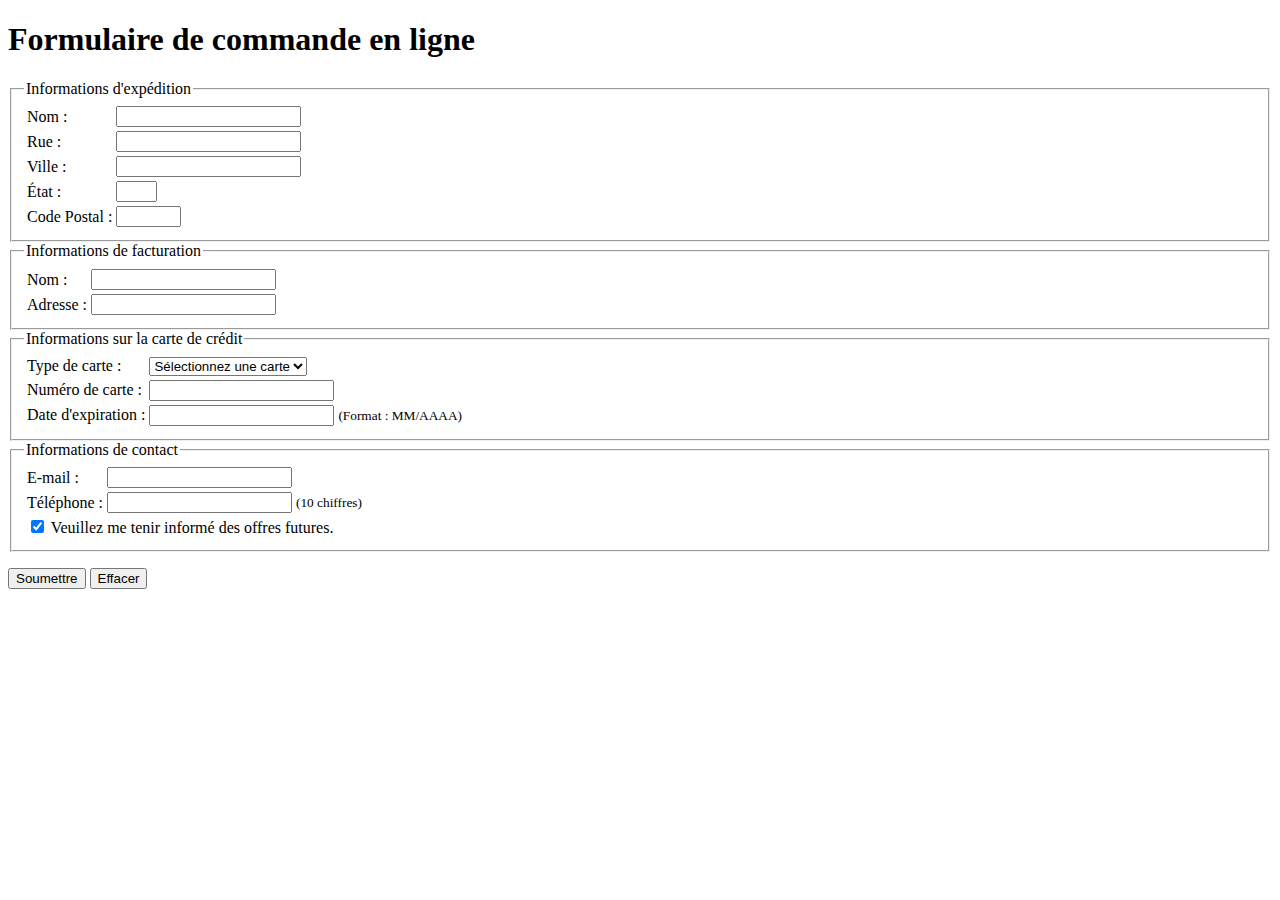
==== order_form.html @ 4ed29540 "Add files via upload" ====
<!DOCTYPE html PUBLIC "-//W3C//DTD XHTML 1.0 Strict//EN" "http://www.w3.org/TR/xhtml1/DTD/xhtml1-strict.dtd">
<html xmlns="http://www.w3.org/1999/xhtml" lang="fr">
<head>
    <meta http-equiv="Content-Type" content="text/html; charset=UTF-8" />
    <title>Formulaire de commande</title>
    <script type="text/javascript">
        function validateForm() {
            var email = document.getElementById("email").value;
            var phone = document.getElementById("phone").value;
            var cardNumber = document.getElementById("credit-card-number").value;
            var expiry = document.getElementById("credit-card-expiry").value;
            
            var emailPattern = /^[a-zA-Z0-9._%+-]+@[a-zA-Z0-9.-]+\.[a-zA-Z]{2,4}$/;
            var phonePattern = /^[0-9]{10}$/;
            var cardPattern = /^[0-9]{16}$/;
            var expiryPattern = /^(0[1-9]|1[0-2])\/[0-9]{4}$/;
            
            if (!emailPattern.test(email)) {
                alert("Veuillez entrer une adresse e-mail valide.");
                return false;
            }
            if (!phonePattern.test(phone)) {
                alert("Veuillez entrer un numéro de téléphone valide (10 chiffres).");
                return false;
            }
            if (!cardPattern.test(cardNumber)) {
                alert("Veuillez entrer un numéro de carte de crédit valide (16 chiffres).");
                return false;
            }
            if (!expiryPattern.test(expiry)) {
                alert("Veuillez entrer la date d'expiration au format MM/AAAA.");
                return false;
            }
            return true;
        }
    </script>
</head>
<body>
    <h1>Formulaire de commande en ligne</h1>
    
    <form action="" method="get" onsubmit="return validateForm();">
        <!-- Informations d'expédition -->
        <fieldset>
            <legend>Informations d'expédition</legend>
            <table>
                <tr>
                    <td><label for="shipping-name">Nom :</label></td>
                    <td><input type="text" id="shipping-name" name="shipping-name" /></td>
                </tr>
                <tr>
                    <td><label for="shipping-street">Rue :</label></td>
                    <td><input type="text" id="shipping-street" name="shipping-street" /></td>
                </tr>
                <tr>
                    <td><label for="shipping-city">Ville :</label></td>
                    <td><input type="text" id="shipping-city" name="shipping-city" /></td>
                </tr>
                <tr>
                    <td><label for="shipping-state">État :</label></td>
                    <td><input type="text" id="shipping-state" name="shipping-state" size="2" /></td>
                </tr>
                <tr>
                    <td><label for="shipping-zip">Code Postal :</label></td>
                    <td><input type="text" id="shipping-zip" name="shipping-zip" size="5" /></td>
                </tr>
            </table>
        </fieldset>

        <!-- Informations de facturation -->
        <fieldset>
            <legend>Informations de facturation</legend>
            <table>
                <tr>
                    <td><label for="billing-name">Nom :</label></td>
                    <td><input type="text" id="billing-name" name="billing-name" /></td>
                </tr>
                <tr>
                    <td><label for="billing-address">Adresse :</label></td>
                    <td><input type="text" id="billing-address" name="billing-address" /></td>
                </tr>
            </table>
        </fieldset>

        <!-- Informations de carte de crédit -->
        <fieldset>
            <legend>Informations sur la carte de crédit</legend>
            <table>
                <tr>
                    <td><label for="credit-card-type">Type de carte :</label></td>
                    <td>
                        <select id="credit-card-type" name="credit-card-type">
                            <option value="">Sélectionnez une carte</option>
                            <option value="visa">Visa</option>
                            <option value="mastercard">MasterCard</option>
                            <option value="amex">American Express</option>
                            <option value="discover">Discover</option>
                        </select>
                    </td>
                </tr>
                <tr>
                    <td><label for="credit-card-number">Numéro de carte :</label></td>
                    <td><input type="text" id="credit-card-number" name="credit-card-number" maxlength="16" /></td>
                </tr>
                <tr>
                    <td><label for="credit-card-expiry">Date d'expiration :</label></td>
                    <td><input type="text" id="credit-card-expiry" name="credit-card-expiry" /> <small>(Format : MM/AAAA)</small></td>
                </tr>
            </table>
        </fieldset>

        <!-- Informations de contact -->
        <fieldset>
            <legend>Informations de contact</legend>
            <table>
                <tr>
                    <td><label for="email">E-mail :</label></td>
                    <td><input type="text" id="email" name="email" /></td>
                </tr>
                <tr>
                    <td><label for="phone">Téléphone :</label></td>
                    <td><input type="text" id="phone" name="phone" /> <small>(10 chiffres)</small></td>
                </tr>
                <tr>
                    <td colspan="2">
                        <input type="checkbox" id="newsletter" name="newsletter" checked="checked" />
                        <label for="newsletter">Veuillez me tenir informé des offres futures.</label>
                    </td>
                </tr>
            </table>
        </fieldset>

        <!-- Boutons de soumission -->
        <p>
            <input type="submit" value="Soumettre" />
            <input type="reset" value="Effacer" />
        </p>
    </form>

</body>
</html>
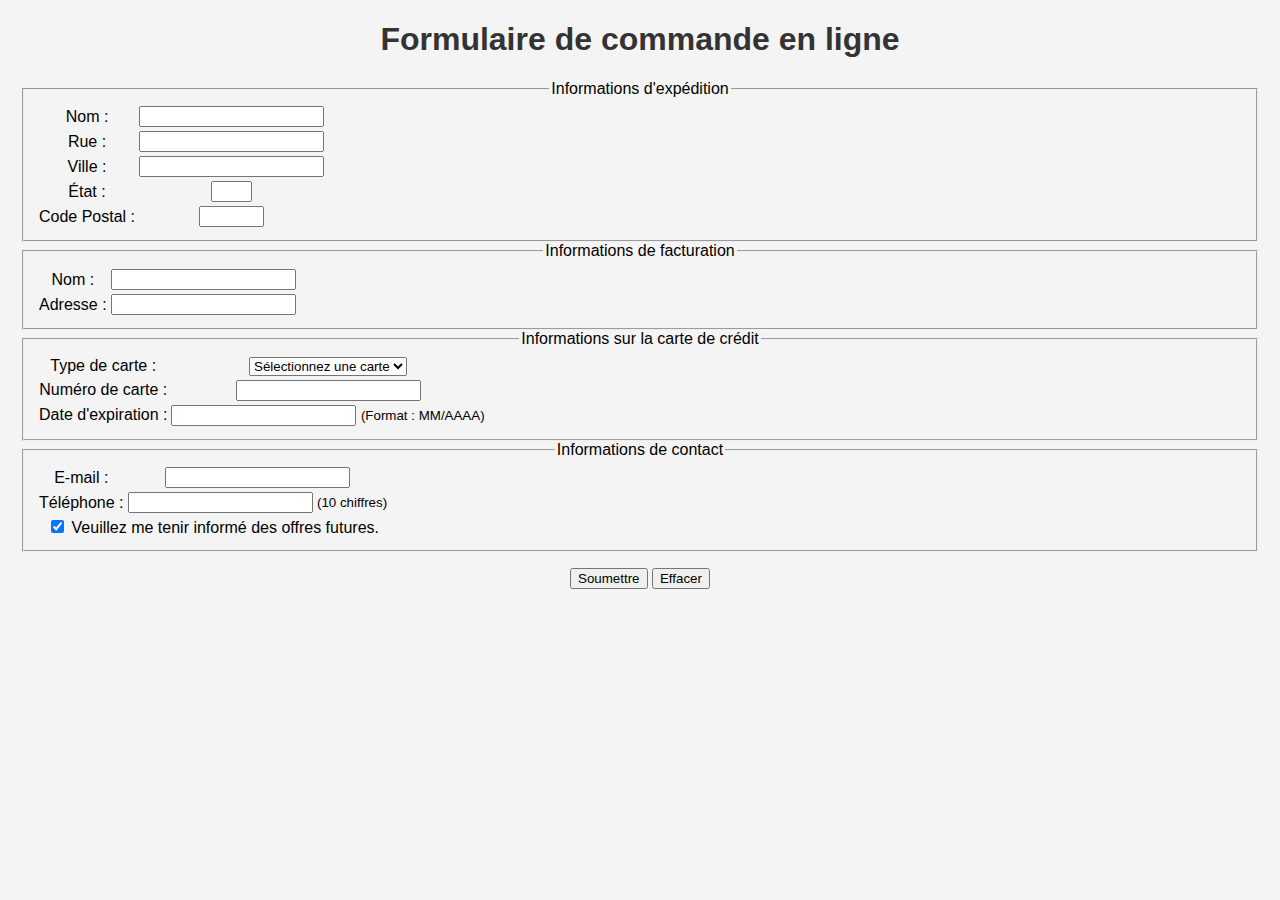
==== commit bf901b25: "Update order_form.html" ====
--- a/order_form.html
+++ b/order_form.html
@@ -3,6 +3,7 @@
 <head>
     <meta http-equiv="Content-Type" content="text/html; charset=UTF-8" />
     <title>Formulaire de commande</title>
+    <link rel="stylesheet" type="text/css" href="style.css">
     <script type="text/javascript">
         function validateForm() {
             var email = document.getElementById("email").value;
--- a/style.css
+++ b/style.css
@@ -0,0 +1,21 @@
+body {
+    font-family: Arial, sans-serif;
+    margin: 20px;
+    background-color: #f4f4f4;
+    text-align: center;
+}
+
+h1 {
+    color: #333;
+}
+
+a {
+    font-size: 18px;
+    text-decoration: none;
+    background: #007BFF;
+    color: white;
+    padding: 10px 15px;
+    border-radius: 5px;
+    display: inline-block;
+    margin-top: 10px;
+}
